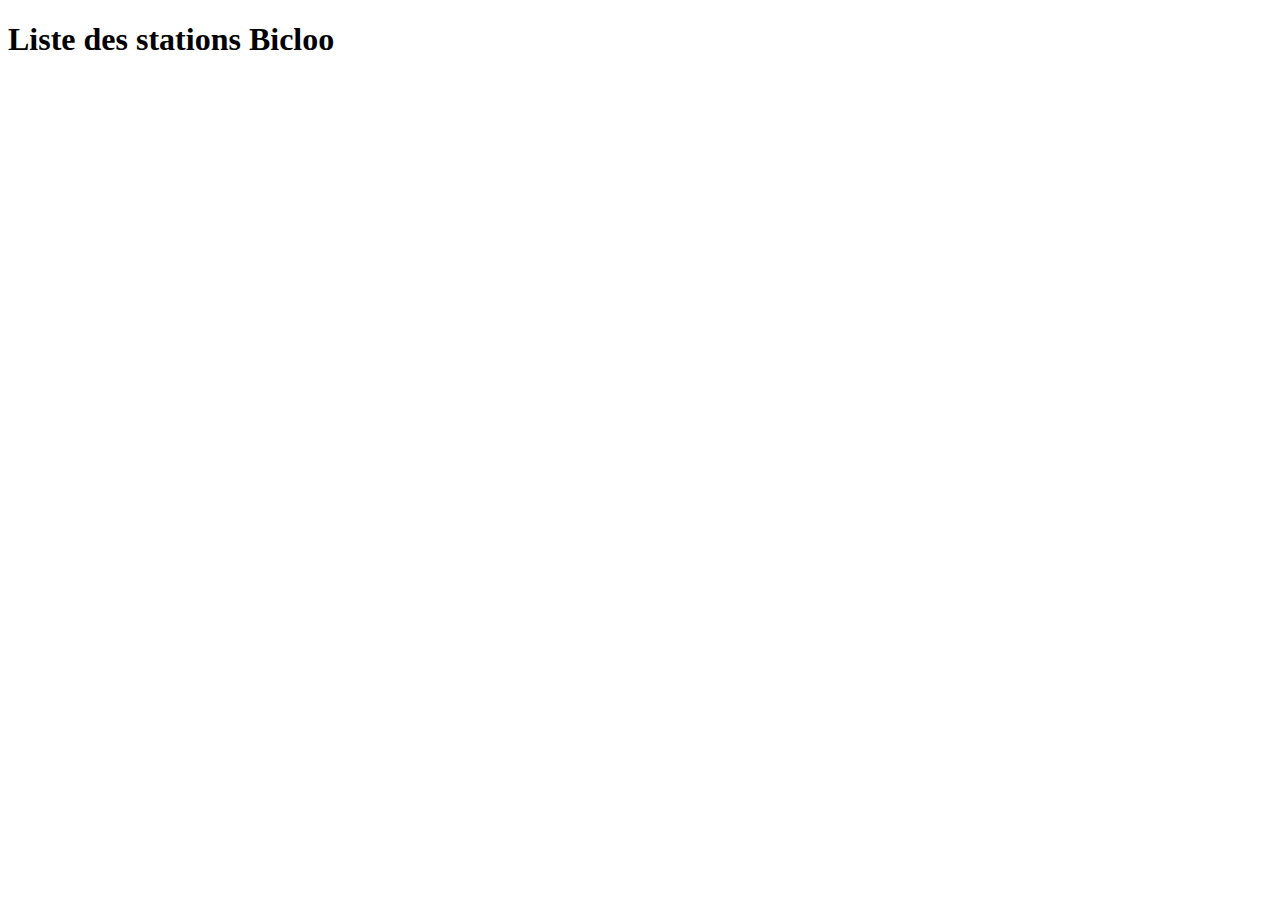
==== API Bicloo/index.html @ 75d17eb3 "update 30/09" ====
<!DOCTYPE html>
<html lang="en" dir="ltr">
  <head>
    <meta charset="utf-8">
    <link rel="stylesheet" href="css/main.css">
    <title></title>
  </head>
  <body>
    <h1>Liste des stations Bicloo</h1>

    <ul>
      
    </ul>




    <script src="js/main.js" charset="utf-8"></script>
  </body>
</html>
---- API Bicloo/css/main.css ----
.prop {
  background: orange;
}

.propZero {
  background: red;
}
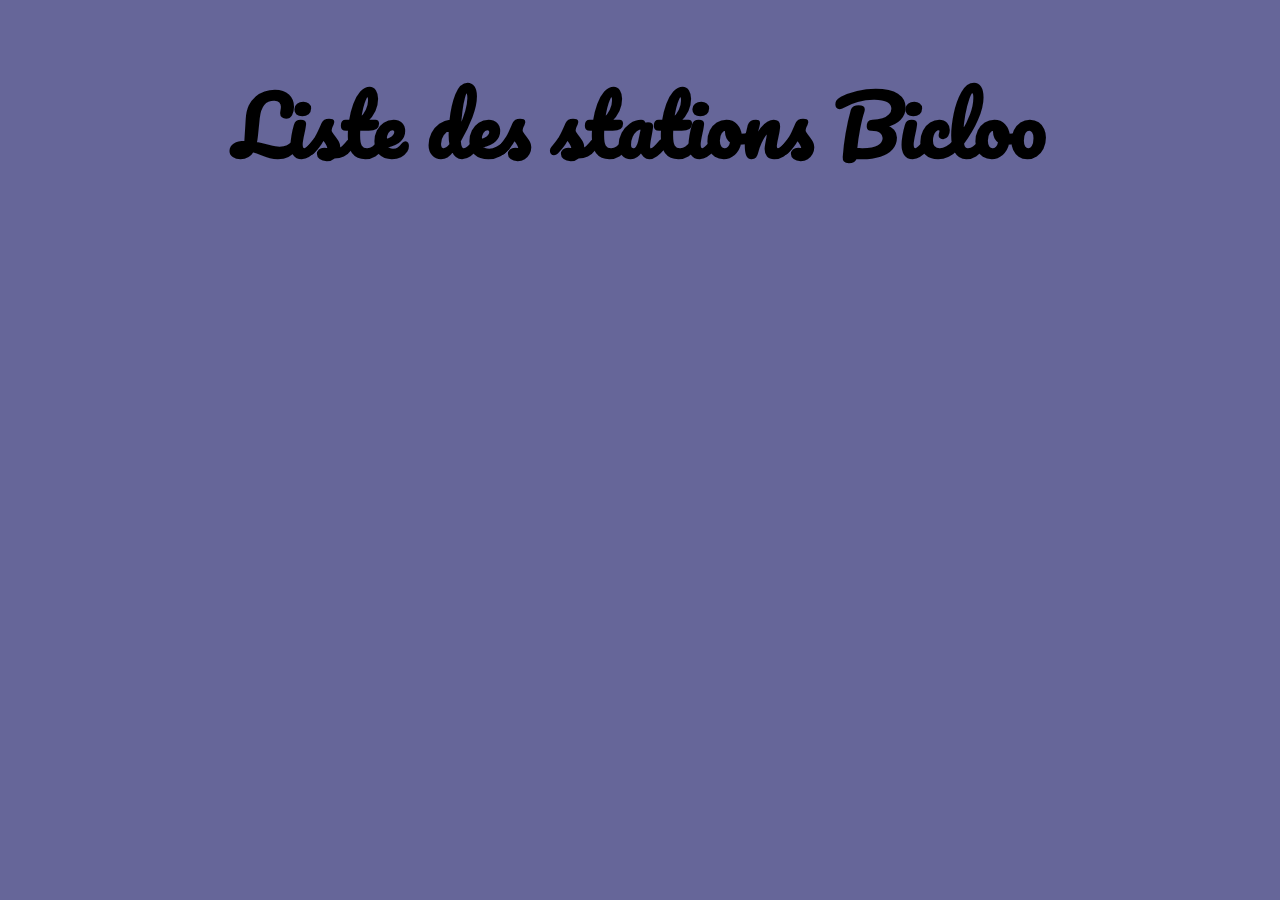
==== commit cbb00dd1: "cette fois ci c'est la bonne" ====
--- a/API Bicloo/index.html
+++ b/API Bicloo/index.html
@@ -8,12 +8,13 @@
   <body>
     <h1>Liste des stations Bicloo</h1>
 
-    <ul>
-      
-    </ul>
+    <div class="display">
+      <ul>
 
+      </ul>
 
-
+    </div>
+    
 
     <script src="js/main.js" charset="utf-8"></script>
   </body>
--- a/API Bicloo/css/main.css
+++ b/API Bicloo/css/main.css
@@ -1,7 +1,32 @@
+@import url('https://fonts.googleapis.com/css?family=Pacifico');
+
+body {
+  background-color: #666699;
+}
+
+h1 {
+  font-family: 'Pacifico', cursive, sans-serif;
+  font-size: 5em;
+  text-align: center;
+}
+
+.display {
+  width: 50%;
+  margin: auto;
+}
+
+li {
+  color: white;
+}
+
 .prop {
   background: orange;
+  color: black;
+  font-size: 1.3em;
 }
 
-.propZero {
+.closed {
   background: red;
+  color: white;
+  font-size: 1.5em;
 }
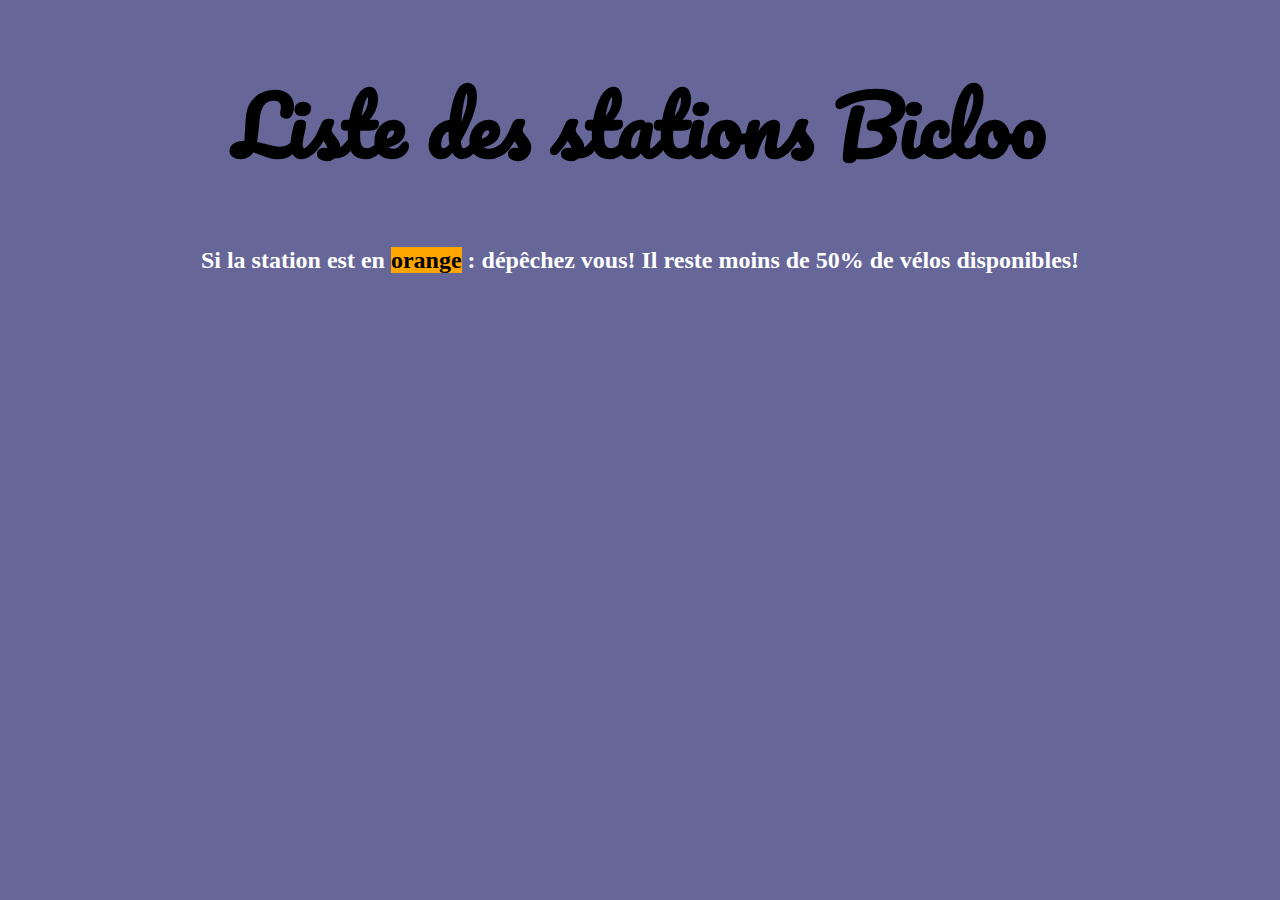
==== commit c5cbec66: "2e condition rouge" ====
--- a/API Bicloo/index.html
+++ b/API Bicloo/index.html
@@ -8,13 +8,15 @@
   <body>
     <h1>Liste des stations Bicloo</h1>
 
+    <h2>Si la station est en <strong>orange</strong> : dépêchez vous! Il reste moins de 50% de vélos disponibles!</h2>
+    <br>
+
     <div class="display">
       <ul>
 
       </ul>
+    </div>
 
-    </div>
-    
 
     <script src="js/main.js" charset="utf-8"></script>
   </body>
--- a/API Bicloo/css/main.css
+++ b/API Bicloo/css/main.css
@@ -8,6 +8,16 @@
   font-family: 'Pacifico', cursive, sans-serif;
   font-size: 5em;
   text-align: center;
+}
+
+h2 {
+  text-align: center;
+  color: white;
+}
+
+strong {
+  background: orange;
+  color: black;
 }
 
 .display {
@@ -25,7 +35,7 @@
   font-size: 1.3em;
 }
 
-.closed {
+.noBikes {
   background: red;
   color: white;
   font-size: 1.5em;
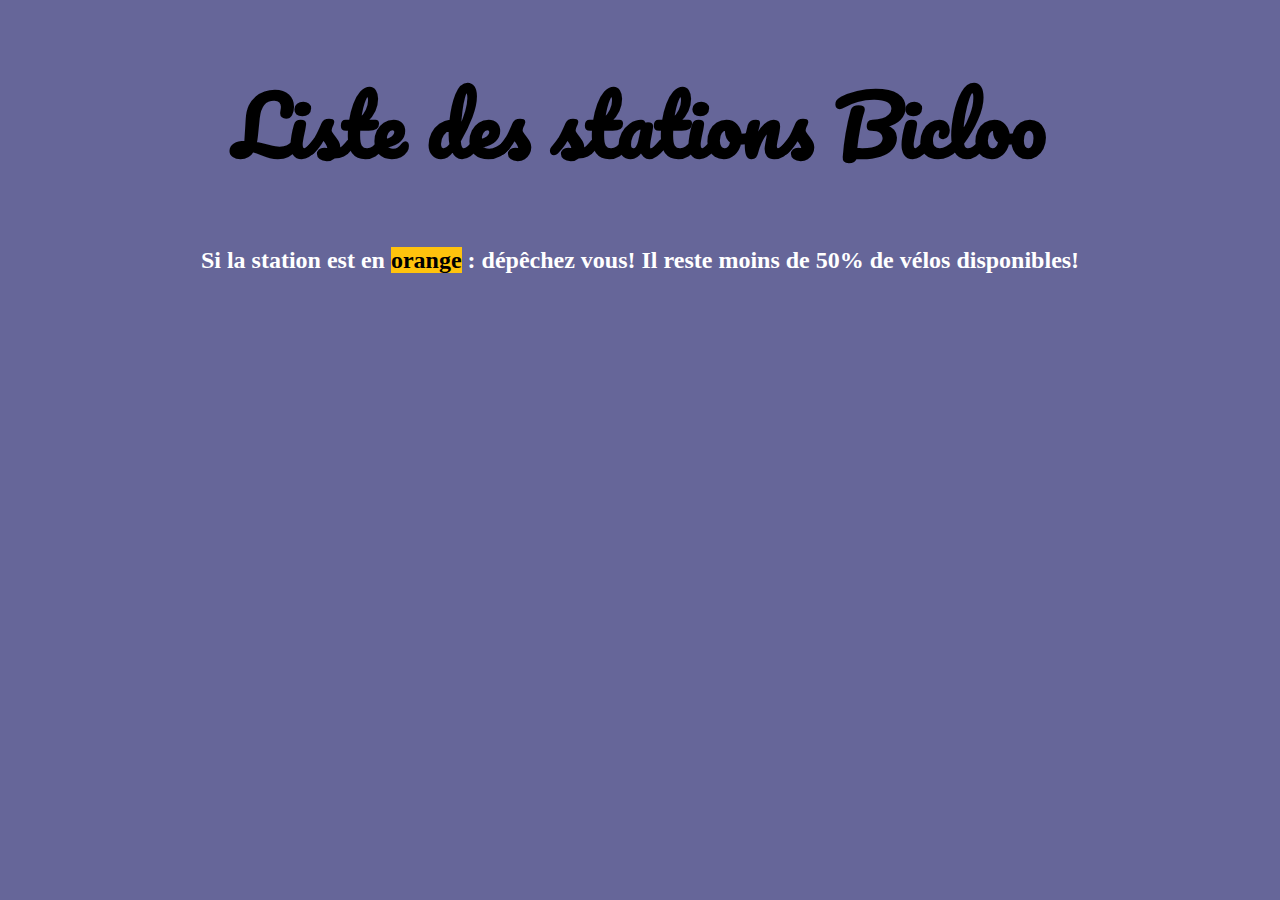
==== commit 9823e2dd: "/0 évitée, 0 vélo réussi" ====
--- a/API Bicloo/index.html
+++ b/API Bicloo/index.html
@@ -11,10 +11,8 @@
     <h2>Si la station est en <strong>orange</strong> : dépêchez vous! Il reste moins de 50% de vélos disponibles!</h2>
     <br>
 
-    <div class="display">
-      <ul>
+    <div class='parent'>
 
-      </ul>
     </div>
 
 
--- a/API Bicloo/css/main.css
+++ b/API Bicloo/css/main.css
@@ -16,27 +16,36 @@
 }
 
 strong {
-  background: orange;
+  background: #FFC30D;
   color: black;
 }
 
-.display {
-  width: 50%;
-  margin: auto;
+.parent {
+  display: flex;
+  flex-wrap: wrap;
 }
 
-li {
+div {
   color: white;
 }
 
+.display {
+  width: 30%;
+  margin: 10px;
+  text-align: left;
+  border-style: ridge;
+  border-width: medium;
+  border-color: black;
+}
+
 .prop {
-  background: orange;
+  background: #FFC30D;
   color: black;
   font-size: 1.3em;
 }
 
 .noBikes {
-  background: red;
+  background: #FF0000;
   color: white;
   font-size: 1.5em;
 }
